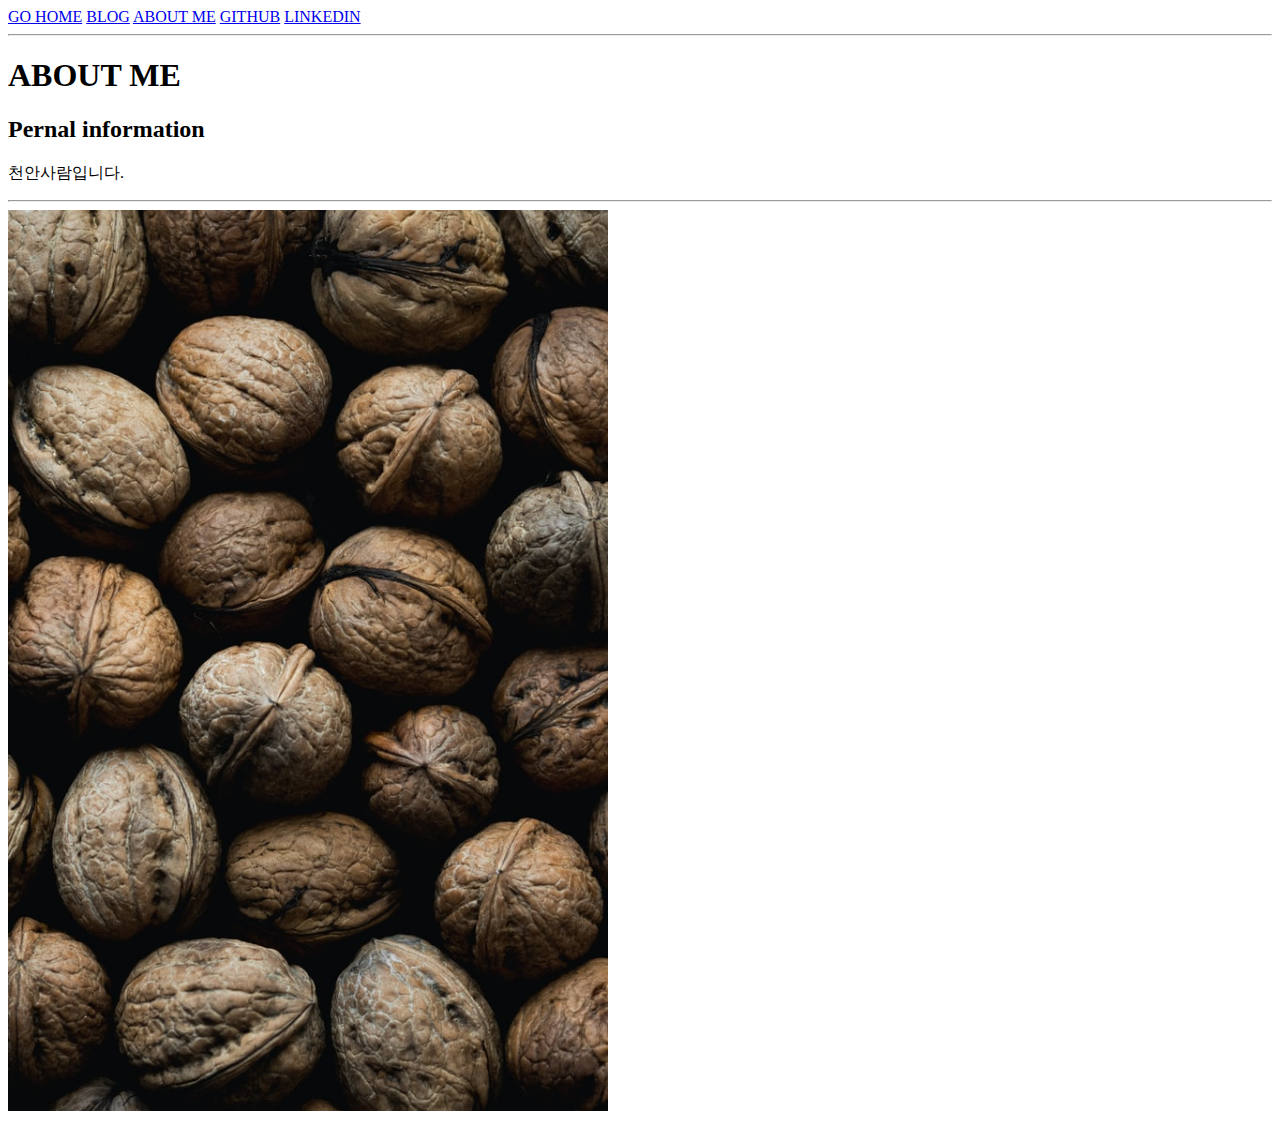
==== about_me.html @ 6869acbb "HTML basic" ====
<!DOCTYPE html>

<html>
    <head>
        <title>
            Kyoungsup Shin's Pernal information
        </title>
    </head>
    <body>
        <nav>
            <a href = './index.html'>GO HOME</a>
            <a href = './blog_list.html'>BLOG</a>
            <a href = './about_me.html'>ABOUT ME</a>
            <a href = './github_me.html'>GITHUB</a>
            <a href = './linkedin_me.html'>LINKEDIN</a>
        </nav>
        <hr>

        <h1>
            ABOUT ME
        </h1>

        <h2>
            Pernal information
        </h2>

        <p>
            천안사람입니다.
        </p>
        <hr>        

        <img src = './images/about_me.jpg' width="600">

    </body>
</html>
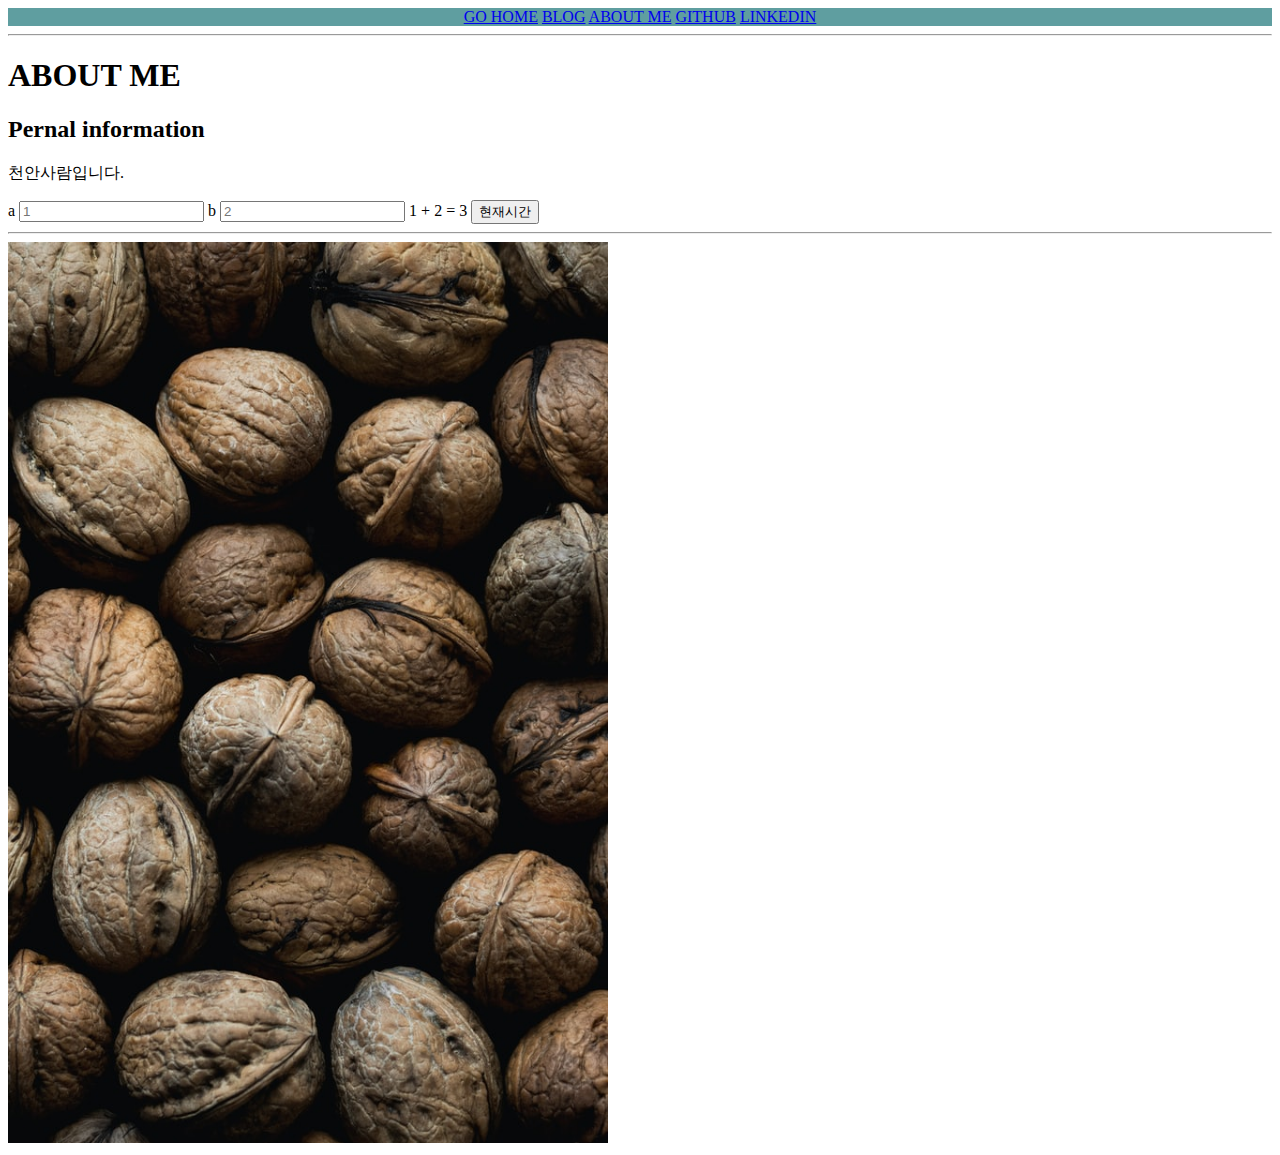
==== commit 26b1a589: "JS CSS added" ====
--- a/about_me.html
+++ b/about_me.html
@@ -5,6 +5,8 @@
         <title>
             Kyoungsup Shin's Pernal information
         </title>
+        <link href="./practice.css" rel="stylesheet" type="text/css">
+        <script type="text/javascript" src = './functions.js'></script>
     </head>
     <body>
         <nav>
@@ -27,6 +29,18 @@
         <p>
             천안사람입니다.
         </p>
+
+        <label for="inputA">a</label>
+        <input id="inputA" placeholder=1 onkeyup="doSomething()">
+
+        <label for="inputB">b</label>
+        <input id="inputB" placeholder=2 onkeyup="doSomething()">
+
+        <span id="valueA">1</span> + 
+        <span id="valueB">2</span> =
+        <span id="valueC">3</span> 
+
+        <button onclick="TimeNow()">현재시간</button>
         <hr>        
 
         <img src = './images/about_me.jpg' width="600">
--- a/practice.css
+++ b/practice.css
@@ -0,0 +1 @@
+nav {background-color: cadetblue; text-align: center;} 
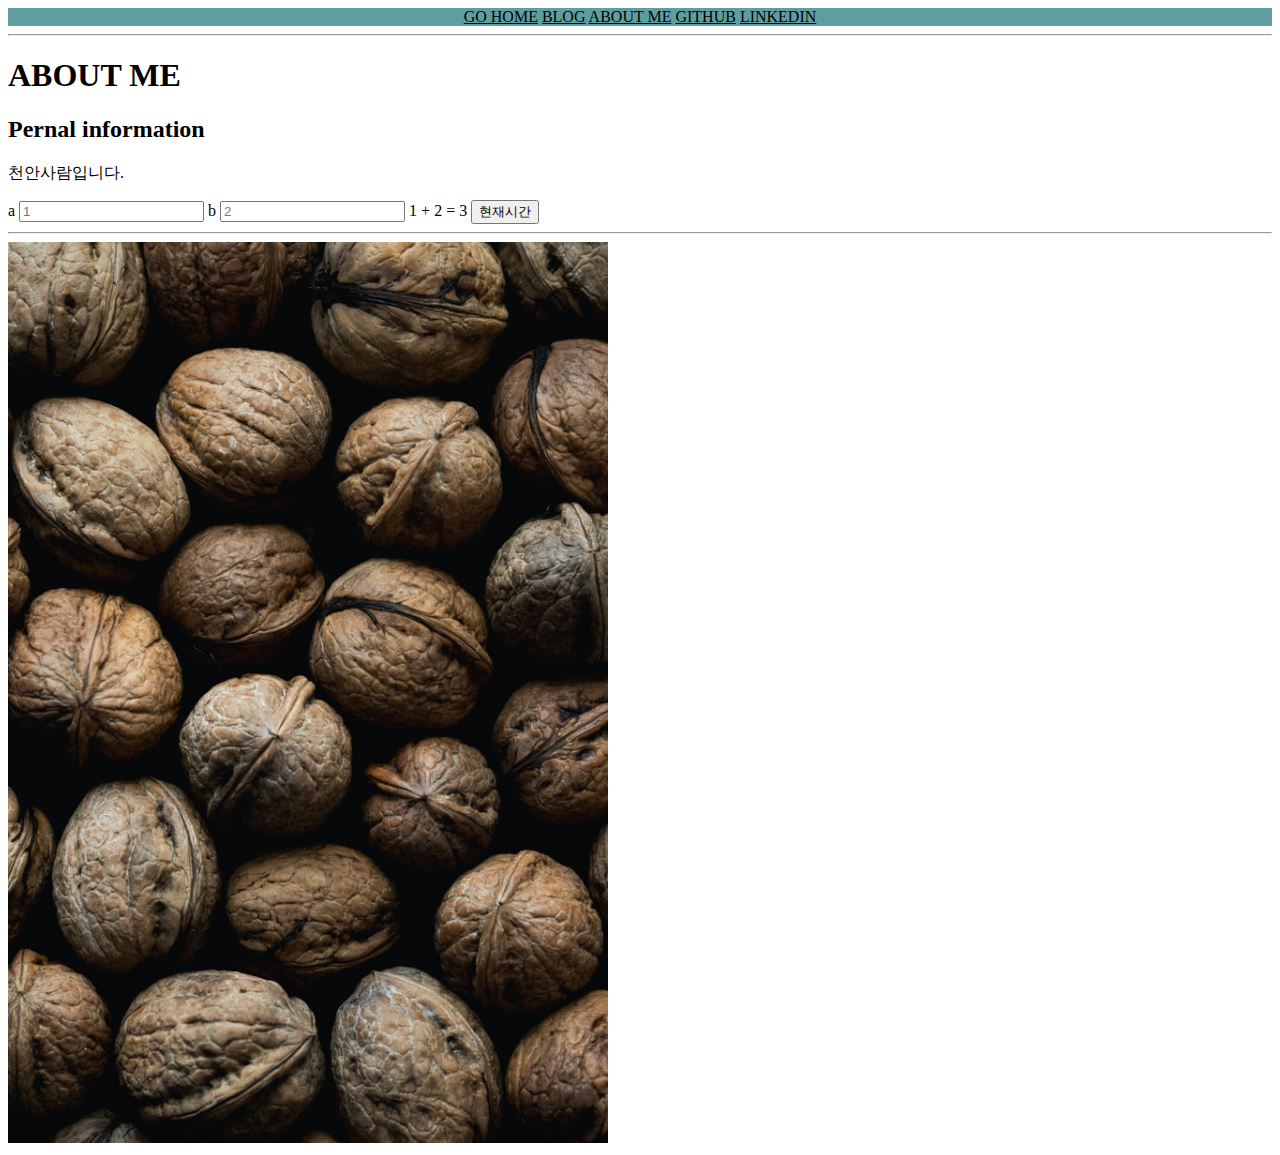
==== commit bfc0886d: "bootstrap added" ====
--- a/about_me.html
+++ b/about_me.html
@@ -7,6 +7,7 @@
         </title>
         <link href="./practice.css" rel="stylesheet" type="text/css">
         <script type="text/javascript" src = './functions.js'></script>
+        <link rel="stylesheet" href="https://cdn.jsdelivr.net/npm/bootstrap@4.6.1/dist/css/bootstrap.min.css" integrity="sha384-zCbKRCUGaJDkqS1kPbPd7TveP5iyJE0EjAuZQTgFLD2ylzuqKfdKlfG/eSrtxUkn" crossorigin="anonymous">   
     </head>
     <body>
         <nav>
@@ -44,6 +45,8 @@
         <hr>        
 
         <img src = './images/about_me.jpg' width="600">
+        <script src="https://cdn.jsdelivr.net/npm/jquery@3.5.1/dist/jquery.slim.min.js" integrity="sha384-DfXdz2htPH0lsSSs5nCTpuj/zy4C+OGpamoFVy38MVBnE+IbbVYUew+OrCXaRkfj" crossorigin="anonymous"></script>
+        <script src="https://cdn.jsdelivr.net/npm/bootstrap@4.6.1/dist/js/bootstrap.bundle.min.js" integrity="sha384-fQybjgWLrvvRgtW6bFlB7jaZrFsaBXjsOMm/tB9LTS58ONXgqbR9W8oWht/amnpF" crossorigin="anonymous"></script>
 
     </body>
 </html>--- a/practice.css
+++ b/practice.css
@@ -1 +1,2 @@
 nav {background-color: cadetblue; text-align: center;} 
+nav a {color: black;}